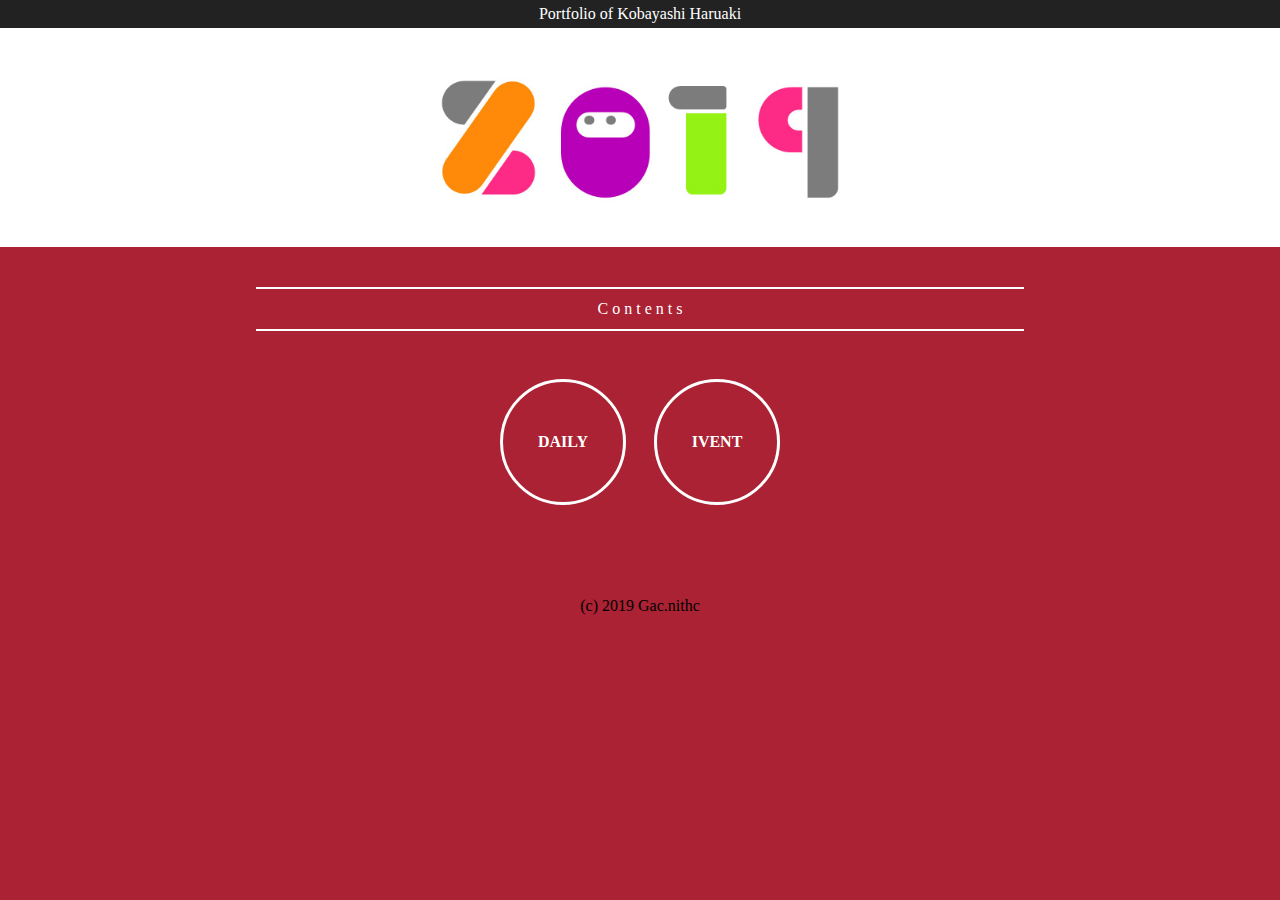
==== index.html @ 57b72fd8 "既存ファイルを移動" ====
<!DOCTYPE html>
<html lang="ja">
  <head>
    <meta charset="utf-8">
    <meta name="viewport" content="width=device-width,initial-scale=1.0,minimum-scale=1.0">
    <link href="style.css" rel="stylesheet" type="text/css">
    <link href="https://fonts.googleapis.com/css?family=Caveat rel="stylesheet">
    <title>Portfolio</title>
  </head>
  <body>
    <header class="tittle">Portfolio of Kobayashi Haruaki</header>
    <div class="slideshow">
      <div class="slideContents">
        <section id="slide1">
          <img src="gacnithclogo.jpg">
        </section>
        <section id="slide2">
          <img src="2019_ShiNoBi.jpg">
        </section>
      </div>
    </div>
    <div class="box0"><p>C o n t e n t s</p></div>
      <div class="box_con">
        <span class="box1"><p><a href="https://gacnithc.info/x/daily" target="_blank">DAILY</a></p></span>
        <span class="box2"><p>IVENT</p></span>
      </div>
    <footer>(c) 2019 Gac.nithc</footer>
  </body>
</html>
---- style.css ----
html,body{
  background: #A23;
  width: 100%;
  height: 90%;
  margin: 0;
  font-family: 'Caveat',cursive;

}

a{
  text-decoration: none;
}

a:link, a:visited{
  color: white;
}


.tittle{
  margin: 0;
  width: 100%;
  height: 20px;
  min-height: 28px;
  background-color: #222;
  color: white;
  display: flex;
  align-items: center;
  justify-content: center;
}

.slideshow{
  margin: 0;
  width: 100%;
  height: 30%;
  min-height: 150px;
  max-height: 300px;
  overflow: hidden;
  background-color: #FFF;
  position: relative;
  display: flex;
  align-items: center;
  justify-content: center;
}

.slideContents {
  width: 100%;
  position: relative;
  text-align: center;
  -webkit-user-select: none;
  user-select: none;
  display: flex;
  align-items: center;
  justify-content: center;
}

.slideContents section {
  position: absolute;
  width: 100%;
  display: flex;
  align-items: center;
  justify-content: center;
}

.slideContents section img {
  margin: auto;
  width: 85%;
  max-height: 500px;
  max-width: 500px;
  box-sizing: border-box;
  display: flex;
  align-items: center;
  justify-content: center;
}

.slideContents #slide1 {
  position: relative;
}

.slideContents section {
  animation: autoplay 12s cubic-bezier(0.215, 0.61, 0.355, 1) infinite;
}

.box0{
  margin: 40px auto 20px;
  width: 100%;
  height: 40px;
  max-width: 60%;
  border-top: solid 2.5px white;
  border-bottom: solid 2.5px white;
  background-color: inherit;
  color: white;
  display: flex;
  align-items: center;
  justify-content: center;
}

.box_con{
  margin: 20px auto;
  max-width: 300px;
  height: 25%;
  font-weight: bold;
  color: white;
  background-color: inherit;
  display: flex;
  align-items: center;
  justify-content: center;
}

.box1{
  margin: 10px auto 10px 10px;
  width: 100%;
  height: 100%;
  max-width: 120px;
  max-height: 120px;
  display: flex;
  align-items: center;
  border-style: solid;
  border-radius: 50%;
  border-color: white;
  transition: all 600ms 0s cubic-bezier(0.68, -0.55, 0.27, 1.55 );
}

.box1:hover{
  background: #222;
  font-size: 20px;
  color: white;
  transform: scale(1) rotate(360deg);
}

.box1 p{
  width: 100%;
  margin: auto;
  text-align: center;
}

.box2{
  margin: 10px 10px 10px auto;
  width: 100%;
  height: 100%;
  max-width: 120px;
  max-height: 120px;
  float: right;
  display: flex;
  align-items: center;
  border-style: solid;
  border-radius: 50%;
  border-color: white;
  transition: all 600ms 0s cubic-bezier(.68, -.55, .27, 1.55 );
}

.box2:hover{
  font-size: 20px;
  color: white;
  border-radius: 50%;
  background: #069;
  transform: scale(1) rotate(-360deg);
}

.box2 p{
  margin: auto;
  width: 100%;
  text-align: center;
}

footer{
  margin: 5% auto;
  text-align: center;
  align-items: center;
}

/*https://lopan.jp/css-animation-slideshow/*/
@keyframes autoplay {
  0%, 46%, 100% { transform: none; }
  50% { transform: translateX(-100%); }
  50.001%, 96% { transform: translateX(100%); }
}

.slideContents #slide1 { animation-delay: 0s; }
.slideContents #slide2 { animation-delay: -6s; }







/*スマホ*/
@media screen and (max-width:480px){
  .box1{background-color: #red}
}

/*タブレット*/
@media screen and (min-width:481px) and (max-width:780px){
  .content {background-color: #green}
}

/*PC*/
@media screen and (min-width:781px){
  .content {background-color: #blue}
}
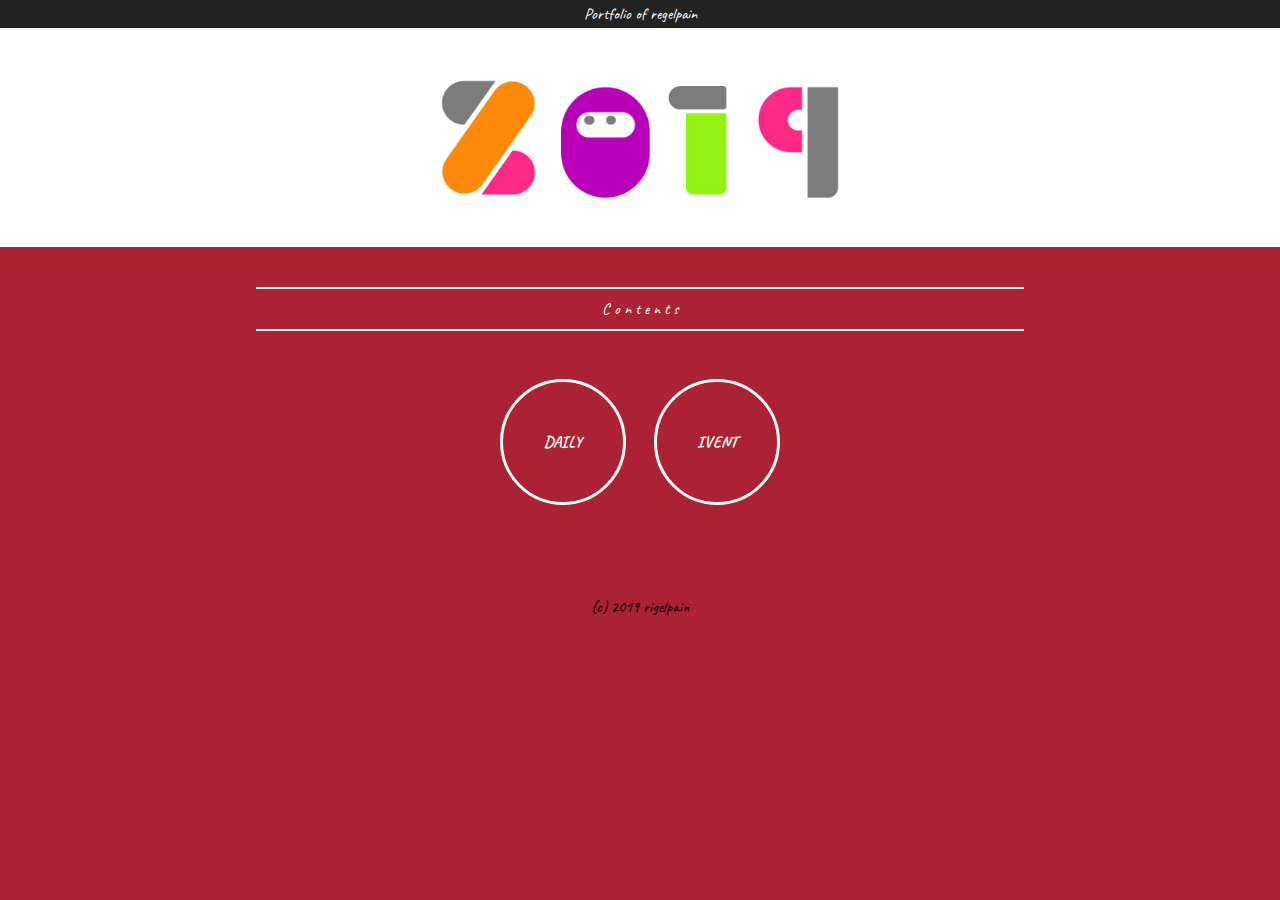
==== commit eef76b19: "表記ズレの直し" ====
--- a/index.html
+++ b/index.html
@@ -1,29 +1,34 @@
 <!DOCTYPE html>
 <html lang="ja">
-  <head>
+
+<head>
     <meta charset="utf-8">
     <meta name="viewport" content="width=device-width,initial-scale=1.0,minimum-scale=1.0">
     <link href="style.css" rel="stylesheet" type="text/css">
-    <link href="https://fonts.googleapis.com/css?family=Caveat rel="stylesheet">
+    <link href="https://fonts.googleapis.com/css?family=Caveat" rel="stylesheet">
     <title>Portfolio</title>
-  </head>
-  <body>
-    <header class="tittle">Portfolio of Kobayashi Haruaki</header>
-    <div class="slideshow">
-      <div class="slideContents">
-        <section id="slide1">
-          <img src="gacnithclogo.jpg">
-        </section>
-        <section id="slide2">
-          <img src="2019_ShiNoBi.jpg">
-        </section>
-      </div>
+</head>
+
+<body>
+    <header class="tittle ">Portfolio of regelpain</header>
+    <div class="slideshow ">
+        <div class="slideContents ">
+            <section id="slide1 ">
+                <img src="gacnithclogo.jpg ">
+            </section>
+            <section id="slide2 ">
+                <img src="2019_ShiNoBi.jpg ">
+            </section>
+        </div>
     </div>
-    <div class="box0"><p>C o n t e n t s</p></div>
-      <div class="box_con">
-        <span class="box1"><p><a href="https://gacnithc.info/x/daily" target="_blank">DAILY</a></p></span>
-        <span class="box2"><p>IVENT</p></span>
-      </div>
-    <footer>(c) 2019 Gac.nithc</footer>
-  </body>
-</html>
+    <div class="box0 ">
+        <p>C o n t e n t s</p>
+    </div>
+    <div class="box_con ">
+        <span class="box1 "><p><a href="https://gacnithc.info/x/daily " target="_blank ">DAILY</a></p></span>
+        <span class="box2 "><p>IVENT</p></span>
+    </div>
+    <footer>(c) 2019 rigelpain</footer>
+</body>
+
+</html>--- a/style.css
+++ b/style.css
@@ -1,200 +1,222 @@
-html,body{
-  background: #A23;
-  width: 100%;
-  height: 90%;
-  margin: 0;
-  font-family: 'Caveat',cursive;
-
-}
-
-a{
-  text-decoration: none;
-}
-
-a:link, a:visited{
-  color: white;
-}
-
-
-.tittle{
-  margin: 0;
-  width: 100%;
-  height: 20px;
-  min-height: 28px;
-  background-color: #222;
-  color: white;
-  display: flex;
-  align-items: center;
-  justify-content: center;
-}
-
-.slideshow{
-  margin: 0;
-  width: 100%;
-  height: 30%;
-  min-height: 150px;
-  max-height: 300px;
-  overflow: hidden;
-  background-color: #FFF;
-  position: relative;
-  display: flex;
-  align-items: center;
-  justify-content: center;
+html,
+body {
+    background: #A23;
+    width: 100%;
+    height: 90%;
+    margin: 0;
+    font-family: 'Caveat', cursive;
+}
+
+a {
+    text-decoration: none;
+}
+
+a:link,
+a:visited {
+    color: white;
+}
+
+.tittle {
+    margin: 0;
+    width: 100%;
+    height: 20px;
+    min-height: 28px;
+    background-color: #222;
+    color: white;
+    display: flex;
+    align-items: center;
+    justify-content: center;
+}
+
+.slideshow {
+    margin: 0;
+    width: 100%;
+    height: 30%;
+    min-height: 150px;
+    max-height: 300px;
+    overflow: hidden;
+    background-color: #FFF;
+    position: relative;
+    display: flex;
+    align-items: center;
+    justify-content: center;
 }
 
 .slideContents {
-  width: 100%;
-  position: relative;
-  text-align: center;
-  -webkit-user-select: none;
-  user-select: none;
-  display: flex;
-  align-items: center;
-  justify-content: center;
+    width: 100%;
+    position: relative;
+    text-align: center;
+    -webkit-user-select: none;
+    user-select: none;
+    display: flex;
+    align-items: center;
+    justify-content: center;
 }
 
 .slideContents section {
-  position: absolute;
-  width: 100%;
-  display: flex;
-  align-items: center;
-  justify-content: center;
+    position: absolute;
+    width: 100%;
+    display: flex;
+    align-items: center;
+    justify-content: center;
 }
 
 .slideContents section img {
-  margin: auto;
-  width: 85%;
-  max-height: 500px;
-  max-width: 500px;
-  box-sizing: border-box;
-  display: flex;
-  align-items: center;
-  justify-content: center;
+    margin: auto;
+    width: 85%;
+    max-height: 500px;
+    max-width: 500px;
+    box-sizing: border-box;
+    display: flex;
+    align-items: center;
+    justify-content: center;
 }
 
 .slideContents #slide1 {
-  position: relative;
+    position: relative;
 }
 
 .slideContents section {
-  animation: autoplay 12s cubic-bezier(0.215, 0.61, 0.355, 1) infinite;
-}
-
-.box0{
-  margin: 40px auto 20px;
-  width: 100%;
-  height: 40px;
-  max-width: 60%;
-  border-top: solid 2.5px white;
-  border-bottom: solid 2.5px white;
-  background-color: inherit;
-  color: white;
-  display: flex;
-  align-items: center;
-  justify-content: center;
-}
-
-.box_con{
-  margin: 20px auto;
-  max-width: 300px;
-  height: 25%;
-  font-weight: bold;
-  color: white;
-  background-color: inherit;
-  display: flex;
-  align-items: center;
-  justify-content: center;
-}
-
-.box1{
-  margin: 10px auto 10px 10px;
-  width: 100%;
-  height: 100%;
-  max-width: 120px;
-  max-height: 120px;
-  display: flex;
-  align-items: center;
-  border-style: solid;
-  border-radius: 50%;
-  border-color: white;
-  transition: all 600ms 0s cubic-bezier(0.68, -0.55, 0.27, 1.55 );
-}
-
-.box1:hover{
-  background: #222;
-  font-size: 20px;
-  color: white;
-  transform: scale(1) rotate(360deg);
-}
-
-.box1 p{
-  width: 100%;
-  margin: auto;
-  text-align: center;
-}
-
-.box2{
-  margin: 10px 10px 10px auto;
-  width: 100%;
-  height: 100%;
-  max-width: 120px;
-  max-height: 120px;
-  float: right;
-  display: flex;
-  align-items: center;
-  border-style: solid;
-  border-radius: 50%;
-  border-color: white;
-  transition: all 600ms 0s cubic-bezier(.68, -.55, .27, 1.55 );
-}
-
-.box2:hover{
-  font-size: 20px;
-  color: white;
-  border-radius: 50%;
-  background: #069;
-  transform: scale(1) rotate(-360deg);
-}
-
-.box2 p{
-  margin: auto;
-  width: 100%;
-  text-align: center;
-}
-
-footer{
-  margin: 5% auto;
-  text-align: center;
-  align-items: center;
-}
+    animation: autoplay 12s cubic-bezier(0.215, 0.61, 0.355, 1) infinite;
+}
+
+.box0 {
+    margin: 40px auto 20px;
+    width: 100%;
+    height: 40px;
+    max-width: 60%;
+    border-top: solid 2.5px white;
+    border-bottom: solid 2.5px white;
+    background-color: inherit;
+    color: white;
+    display: flex;
+    align-items: center;
+    justify-content: center;
+}
+
+.box_con {
+    margin: 20px auto;
+    max-width: 300px;
+    height: 25%;
+    font-weight: bold;
+    color: white;
+    background-color: inherit;
+    display: flex;
+    align-items: center;
+    justify-content: center;
+}
+
+.box1 {
+    margin: 10px auto 10px 10px;
+    width: 100%;
+    height: 100%;
+    max-width: 120px;
+    max-height: 120px;
+    display: flex;
+    align-items: center;
+    border-style: solid;
+    border-radius: 50%;
+    border-color: white;
+    transition: all 600ms 0s cubic-bezier(0.68, -0.55, 0.27, 1.55);
+}
+
+.box1:hover {
+    background: #222;
+    font-size: 20px;
+    color: white;
+    transform: scale(1) rotate(360deg);
+}
+
+.box1 p {
+    width: 100%;
+    margin: auto;
+    text-align: center;
+}
+
+.box2 {
+    margin: 10px 10px 10px auto;
+    width: 100%;
+    height: 100%;
+    max-width: 120px;
+    max-height: 120px;
+    float: right;
+    display: flex;
+    align-items: center;
+    border-style: solid;
+    border-radius: 50%;
+    border-color: white;
+    transition: all 600ms 0s cubic-bezier(.68, -.55, .27, 1.55);
+}
+
+.box2:hover {
+    font-size: 20px;
+    color: white;
+    border-radius: 50%;
+    background: #069;
+    transform: scale(1) rotate(-360deg);
+}
+
+.box2 p {
+    margin: auto;
+    width: 100%;
+    text-align: center;
+}
+
+footer {
+    margin: 5% auto;
+    text-align: center;
+    align-items: center;
+}
+
 
 /*https://lopan.jp/css-animation-slideshow/*/
+
 @keyframes autoplay {
-  0%, 46%, 100% { transform: none; }
-  50% { transform: translateX(-100%); }
-  50.001%, 96% { transform: translateX(100%); }
-}
-
-.slideContents #slide1 { animation-delay: 0s; }
-.slideContents #slide2 { animation-delay: -6s; }
-
-
-
-
-
+    0%,
+    46%,
+    100% {
+        transform: none;
+    }
+    50% {
+        transform: translateX(-100%);
+    }
+    50.001%,
+    96% {
+        transform: translateX(100%);
+    }
+}
+
+.slideContents #slide1 {
+    animation-delay: 0s;
+}
+
+.slideContents #slide2 {
+    animation-delay: -6s;
+}
 
 
 /*スマホ*/
-@media screen and (max-width:480px){
-  .box1{background-color: #red}
-}
+
+@media screen and (max-width:480px) {
+    .box1 {
+        background-color: #red
+    }
+}
+
 
 /*タブレット*/
-@media screen and (min-width:481px) and (max-width:780px){
-  .content {background-color: #green}
-}
+
+@media screen and (min-width:481px) and (max-width:780px) {
+    .content {
+        background-color: #green
+    }
+}
+
 
 /*PC*/
-@media screen and (min-width:781px){
-  .content {background-color: #blue}
-}
+
+@media screen and (min-width:781px) {
+    .content {
+        background-color: #blue
+    }
+}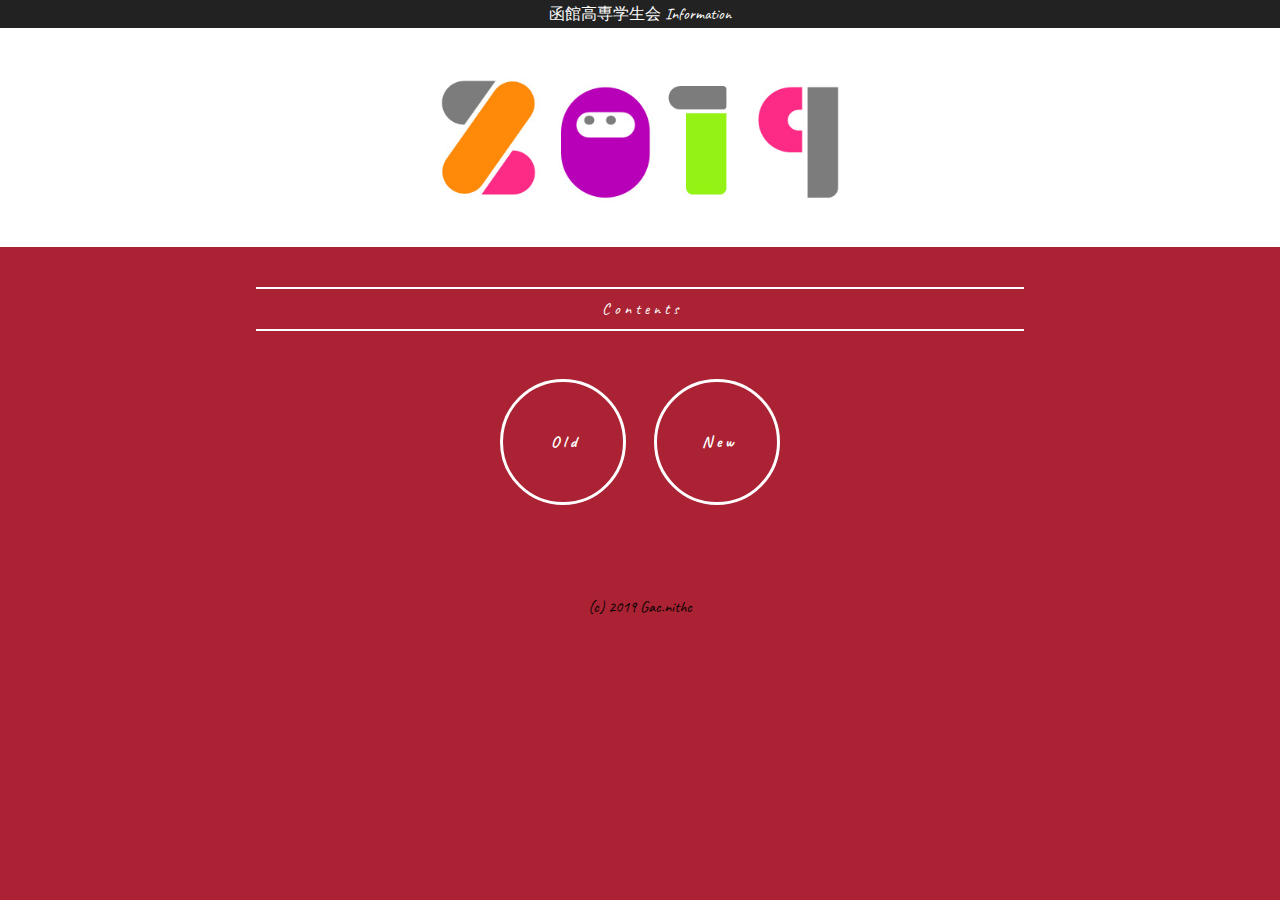
==== commit b388b306: "daily/ivent change to Old/New. included url change" ====
--- a/index.html
+++ b/index.html
@@ -6,29 +6,29 @@
     <meta name="viewport" content="width=device-width,initial-scale=1.0,minimum-scale=1.0">
     <link href="style.css" rel="stylesheet" type="text/css">
     <link href="https://fonts.googleapis.com/css?family=Caveat" rel="stylesheet">
-    <title>Portfolio</title>
+    <title> 函館高専学生会事務局 -Information- </title>
 </head>
 
 <body>
-    <header class="tittle ">Portfolio of regelpain</header>
-    <div class="slideshow ">
-        <div class="slideContents ">
-            <section id="slide1 ">
-                <img src="gacnithclogo.jpg ">
+    <header class="tittle">函館高専学生会 Information</header>
+    <div class="slideshow">
+        <div class="slideContents">
+            <section id="slide1">
+                <img src="gacnithclogo.jpg">
             </section>
-            <section id="slide2 ">
-                <img src="2019_ShiNoBi.jpg ">
+            <section id="slide2">
+                <img src="2019_ShiNoBi.jpg">
             </section>
         </div>
     </div>
-    <div class="box0 ">
+    <div class="box0">
         <p>C o n t e n t s</p>
     </div>
-    <div class="box_con ">
-        <span class="box1 "><p><a href="https://gacnithc.info/x/daily " target="_blank ">DAILY</a></p></span>
-        <span class="box2 "><p>IVENT</p></span>
+    <div class="box_con">
+        <span class="box1"><p><a href="http://spicovah.s1007.xrea.com/daily" target="_blank">O l d</a></p></span>
+        <span class="box2"><p><a href="https://gacnithc.info/" target="_blank">N e w</a></p></span>
     </div>
-    <footer>(c) 2019 rigelpain</footer>
+    <footer>(c) 2019 Gac.nithc</footer>
 </body>
 
 </html>